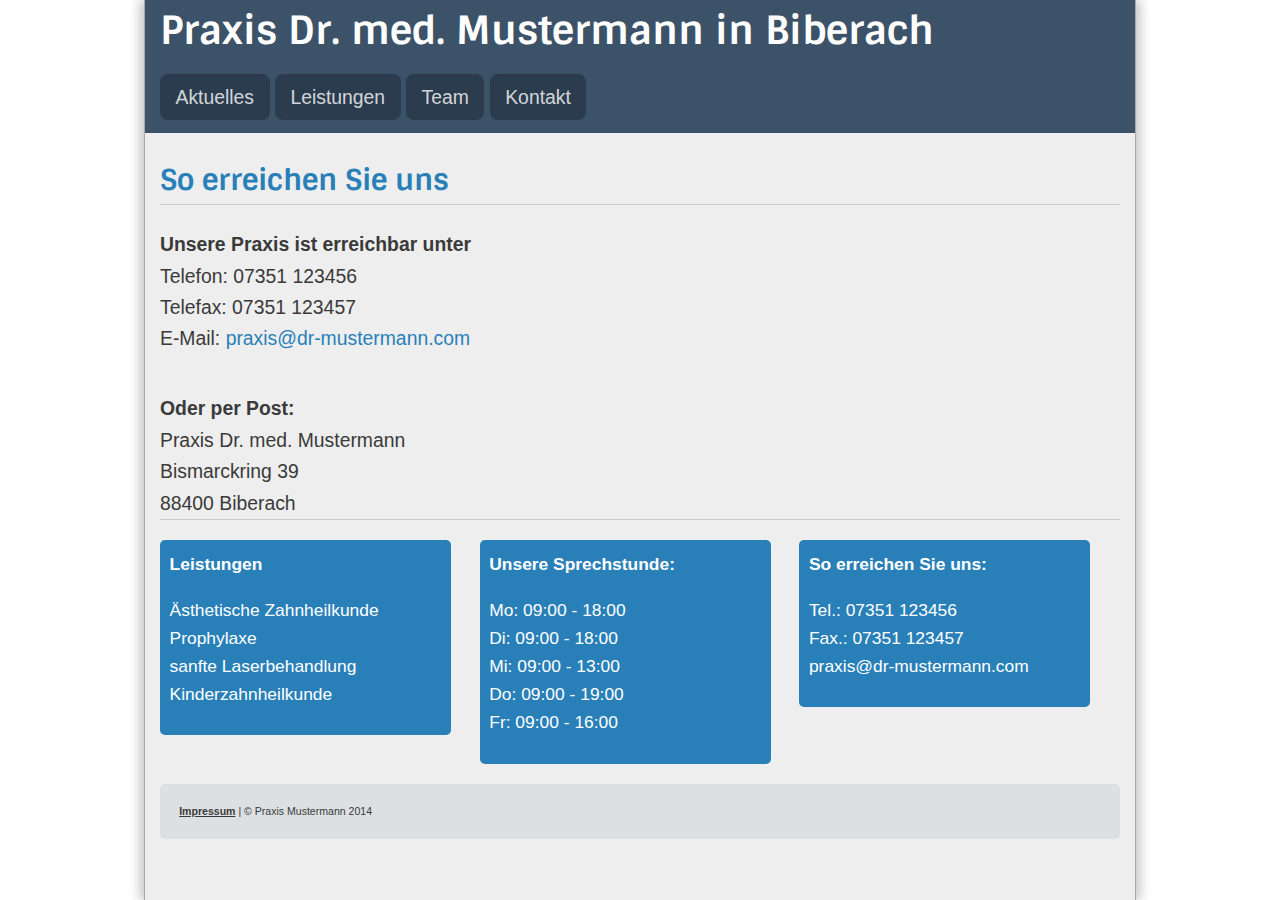
==== kontakt.html @ 1936ccd7 "initial" ====
<!DOCTYPE html>
<html>
<head>
	<meta charset="utf-8">
	<meta name="viewport" content="width=device-width">
	<title>Praxis Dr. med. Mustermann Biberach</title>
	<link rel="stylesheet" href="http://fonts.googleapis.com/css?family=Sintony:700">
	<link href="css/style.css" rel="stylesheet" type="text/css">
</head>
<body>
	<div id="root">
		<header>
		<h1>Praxis Dr. med. Mustermann in Biberach</h1>
			<nav class="main-nav">
				<ul>
					<li><a href="index.html">Aktuelles</a></li>
					<li><a href="leistungen.html">Leistungen</a></li>
					<li><a href="team.html">Team</a></li>
					<li><a href="kontakt.html">Kontakt</a></li>
				</ul>
			</nav>
		</header>
		
		<div class="content valign contact">
			<h2>So erreichen Sie uns</h2>
			<p><strong>Unsere Praxis ist erreichbar unter</strong><br />
				Telefon: 07351 123456<br />
				Telefax: 07351 123457<br />
				E-Mail: <a href="mailto:praxis@dr-mustermann.com">praxis@dr-mustermann.com</a><br /></p>
			<p>
				<strong>Oder per Post:</strong><br/>
				Praxis Dr. med. Mustermann<br />
				Bismarckring 39<br />
				88400 Biberach
			</p>
			<iframe class="maps" src="https://www.google.com/maps/embed?pb=!1m5!3m3!1m2!1s0x479bc577d7fce707%3A0x279aa5001b2e9f08!2sBismarckring+39%2C+88400+Biberach+an+der+Ri%C3%9F!5e0!3m2!1sde!2sde!4v1390319111762" width="400" height="300" frameborder="0" style="border:0"></iframe>
		</div>
		
		<div class="infobox">
			<strong>Leistungen</strong>
			<ul class="services">
				<li>Ästhetische Zahnheilkunde</li>
				<li>Prophylaxe</li>
				<li>sanfte Laserbehandlung</li>
				<li>Kinderzahnheilkunde</li>
			</ul>
		</div>
			
		<div class="infobox">
			<strong>Unsere Sprechstunde:</strong>
			<ul>
				<li>Mo: 09:00 - 18:00</li>
				<li>Di: 09:00 - 18:00</li>
				<li>Mi: 09:00 - 13:00</li>
				<li>Do: 09:00 - 19:00</li>
				<li>Fr: 09:00 - 16:00</li>
			</ul>
		</div>
		
		<div class="infobox">
			<strong>So erreichen Sie uns:</strong>
			<ul>
				<li>Tel.: 07351 123456</li>
				<li>Fax.: 07351 123457</li>
				<li><a href="#">praxis@dr-mustermann.com</a></li>
			</ul>	
		</div>
		
		<footer class="main-footer">
			<a href="#" title="Impressum &and; Rechtliches">Impressum</a> | &copy; Praxis Mustermann 2014
		</footer>
	</div>
</body>
</html>
---- css/style.css ----
@font-face {
	font-family: 'icomoon';
	src:url('../fonts/icomoon.eot');
	src:url('../fonts/icomoon.eot?#iefix') format('embedded-opentype'),
		url('../fonts/icomoon.woff') format('woff'),
		url('../fonts/icomoon.ttf') format('truetype'),
		url('../fonts/icomoon.svg#icomoon') format('svg');
}

html, body {
	margin: 0;
	padding: 0;
	height: 100%;
	font: 1.1em/1.62 sans-serif;
	color: #3a3a3a;
}

h1,
h2,
h3 {
	font-family: 'Sintony', sans-serif;
	color: #2980B9;
}

h1 {
	display: inline;
	color: #fff;
}

h2, h3 {
	margin-bottom: -5px;
	border-bottom: 1px solid #ccc;
	margin-bottom: 5px;
}

h3 {
	border: none;
}

header {
	background-color: #3C5269;
	overflow: hidden;
	margin-right: -15px;
	margin-left: -15px;
	padding: 0 15px;
}

#root {
	max-width: 960px;
	min-height: 100%;
	margin: 0 auto;
	box-shadow: 5px 0 10px #ccc, -5px 0 10px #ccc;
	border-left: 1px solid #aaa;
	border-right: 1px solid #aaa;
	background-color: #EEE;
	padding: 0 15px;
}

.main-nav ul {
	padding-left: 0;
}

.main-nav li {
	display: inline;
	background-color: #2B3C4E;
	border-radius: 8px;
	padding: .6em .8em;
	margin-top: 1px;
}

.main-nav li a, 
.main-nav li a:visited, 
.main-nav li a:hover {
	color: rgba(255,255,255, .8);
	text-decoration: none;
}

.content {
	max-width: 960px;
	margin-bottom: 20px;
	border-bottom: 1px solid #ccc;
}

.content a, .content a:visited, .content a:hover {
	color: #2980B9;
	text-decoration: none;
}

.content p {
	width: 75%;
	float: left;
}

.content img {
	width: 20%;
	margin-left: 30px;	
}

.content .maps {
	width: 40%;
	margin-left: 10px;
}

.contact p {
	width: 55%;
}

.infobox {
	width: 28.3%;
	height: auto;
	background-color: #2980B9;
	color: #fff;
	border-radius: 5px;
	margin-right: 3%;
	margin-bottom: 20px;
	padding: 1%;
	float: left;
	font-size: 90%;

}

.infobox a, .infobox a:visited, .infobox a:hover {
	color: #fff;
	text-decoration: none;
}

.infobox li {
	list-style-type: none;
}

.infobox ul {
	padding-left: 0;
}

.services, .services li {
	word-wrap: break-word;
}


.main-footer {
	background-color: #DDE0E2;
	padding: 2%;
	border-radius: 5px;
	clear: both;
	font-size: 0.6rem;
}

.main-footer a, .main-footer a:visited, .main-footer a:hover {
	color: #3a3a3a;
	font-weight: bold;
}

.valign {
  position: relative;
  top: 50%;
}

/* Smartphone */

@media not screen and (min-width: 768px) {
	.main-nav li {
		display: block;
	}
	
	.infobox {
		width: 95%;
	}
	
	.content img {
		width: auto;
		padding: 0 5px;
		margin: 0 auto;
	}
	
	.content p {
		width: 95%;
	}
	
	.content .maps {
		width: 95%;
	}
}
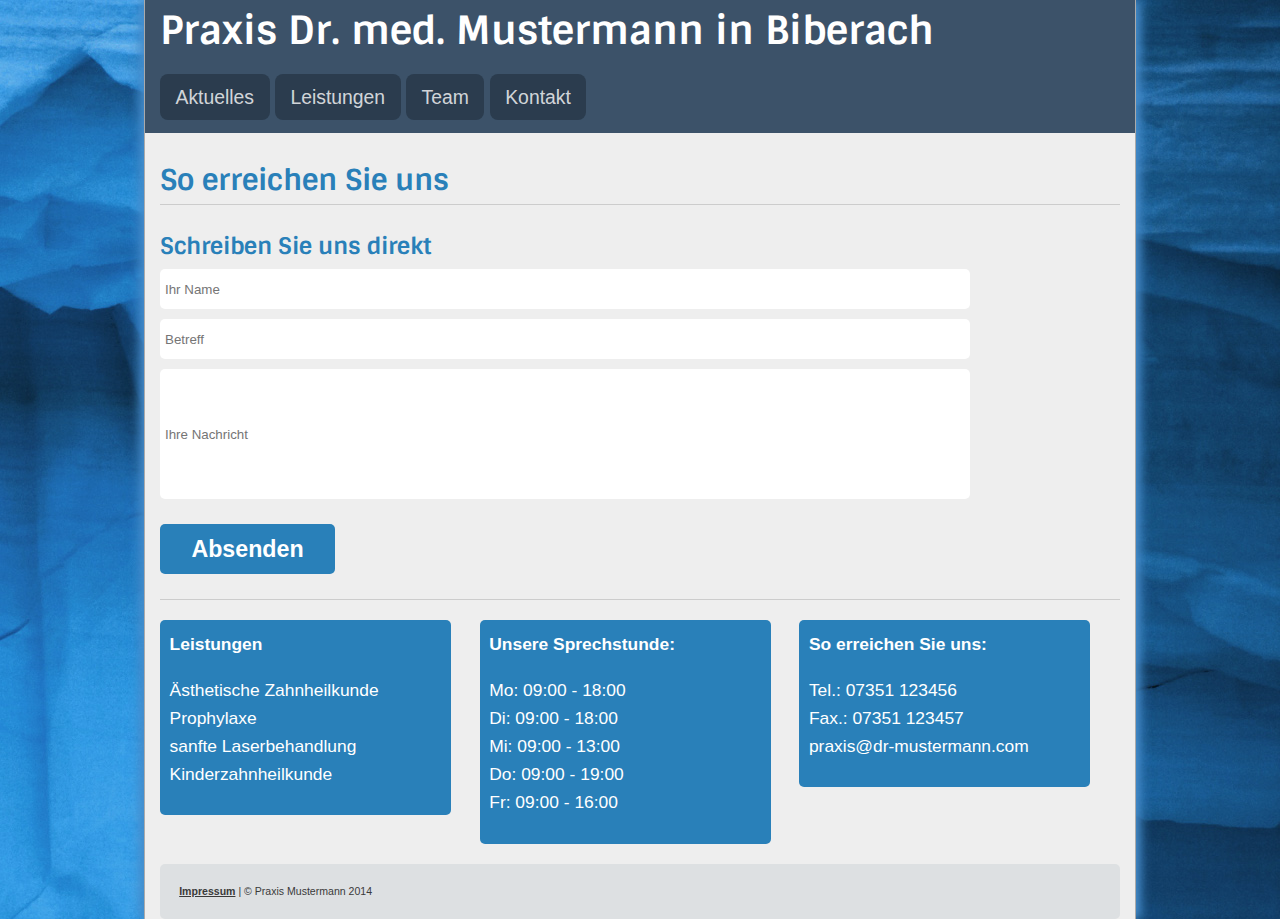
==== commit 19ec958f: "updated" ====
--- a/kontakt.html
+++ b/kontakt.html
@@ -21,19 +21,15 @@
 			</nav>
 		</header>
 		
-		<div class="content valign contact">
+		<div class="content valign">
 			<h2>So erreichen Sie uns</h2>
-			<p><strong>Unsere Praxis ist erreichbar unter</strong><br />
-				Telefon: 07351 123456<br />
-				Telefax: 07351 123457<br />
-				E-Mail: <a href="mailto:praxis@dr-mustermann.com">praxis@dr-mustermann.com</a><br /></p>
-			<p>
-				<strong>Oder per Post:</strong><br/>
-				Praxis Dr. med. Mustermann<br />
-				Bismarckring 39<br />
-				88400 Biberach
-			</p>
-			<iframe class="maps" src="https://www.google.com/maps/embed?pb=!1m5!3m3!1m2!1s0x479bc577d7fce707%3A0x279aa5001b2e9f08!2sBismarckring+39%2C+88400+Biberach+an+der+Ri%C3%9F!5e0!3m2!1sde!2sde!4v1390319111762" width="400" height="300" frameborder="0" style="border:0"></iframe>
+			<h3>Schreiben Sie uns direkt</h3>
+			<form method="post" action"/">
+				<input name="name" placeholder="Ihr Name" type="text">
+				<input name="subject" placeholder="Betreff" type="text">
+				<input name="comment" placeholder="Ihre Nachricht" type="textarea">
+				<input value="Absenden" type="submit">
+			</form>
 		</div>
 		
 		<div class="infobox">
--- a/css/style.css
+++ b/css/style.css
@@ -13,6 +13,7 @@
 	height: 100%;
 	font: 1.1em/1.62 sans-serif;
 	color: #3a3a3a;
+	background: url('../img/Background.jpg') top left 100% no-repeat;
 }
 
 h1,
@@ -45,11 +46,38 @@
 	padding: 0 15px;
 }
 
+input {
+	width: 800px;
+	height: 30px;
+	margin-bottom: 10px;
+	display: block;
+	border: none;
+	border-radius: 5px;
+	padding: 5px;
+}
+
+input[type=submit] {
+	background-color: #2980B9;
+	color: #fff;
+	font-weight: bold;
+	font-size: 120%;
+	margin: 25px 0;
+	border-radius: 5px;
+	padding: 10px;
+	height: 50px;
+	width: 175px;
+}
+
+input[type="textarea"] {
+	height: 120px;
+}
+
+
 #root {
 	max-width: 960px;
 	min-height: 100%;
 	margin: 0 auto;
-	box-shadow: 5px 0 10px #ccc, -5px 0 10px #ccc;
+	box-shadow: 5px 0 10px #468DCB, -5px 0 10px #468DCB;
 	border-left: 1px solid #aaa;
 	border-right: 1px solid #aaa;
 	background-color: #EEE;
@@ -93,16 +121,12 @@
 
 .content img {
 	width: 20%;
-	margin-left: 30px;	
-}
-
-.content .maps {
-	width: 40%;
-	margin-left: 10px;
-}
-
-.contact p {
-	width: 55%;
+	margin-left: 30px;
+	border-radius: 15px;	
+}
+
+.content form {
+	width: 80%;
 }
 
 .infobox {
@@ -158,12 +182,15 @@
 /* Smartphone */
 
 @media not screen and (min-width: 768px) {
+	html, body {
+		background: none;
+	}
 	.main-nav li {
 		display: block;
 	}
 	
 	.infobox {
-		width: 95%;
+		width: 98%;
 	}
 	
 	.content img {
@@ -176,7 +203,11 @@
 		width: 95%;
 	}
 	
-	.content .maps {
-		width: 95%;
+	.content input {
+		width: 276px;
+	}
+	
+	.content input[type="submit"] {
+		width: 285px;
 	}
 }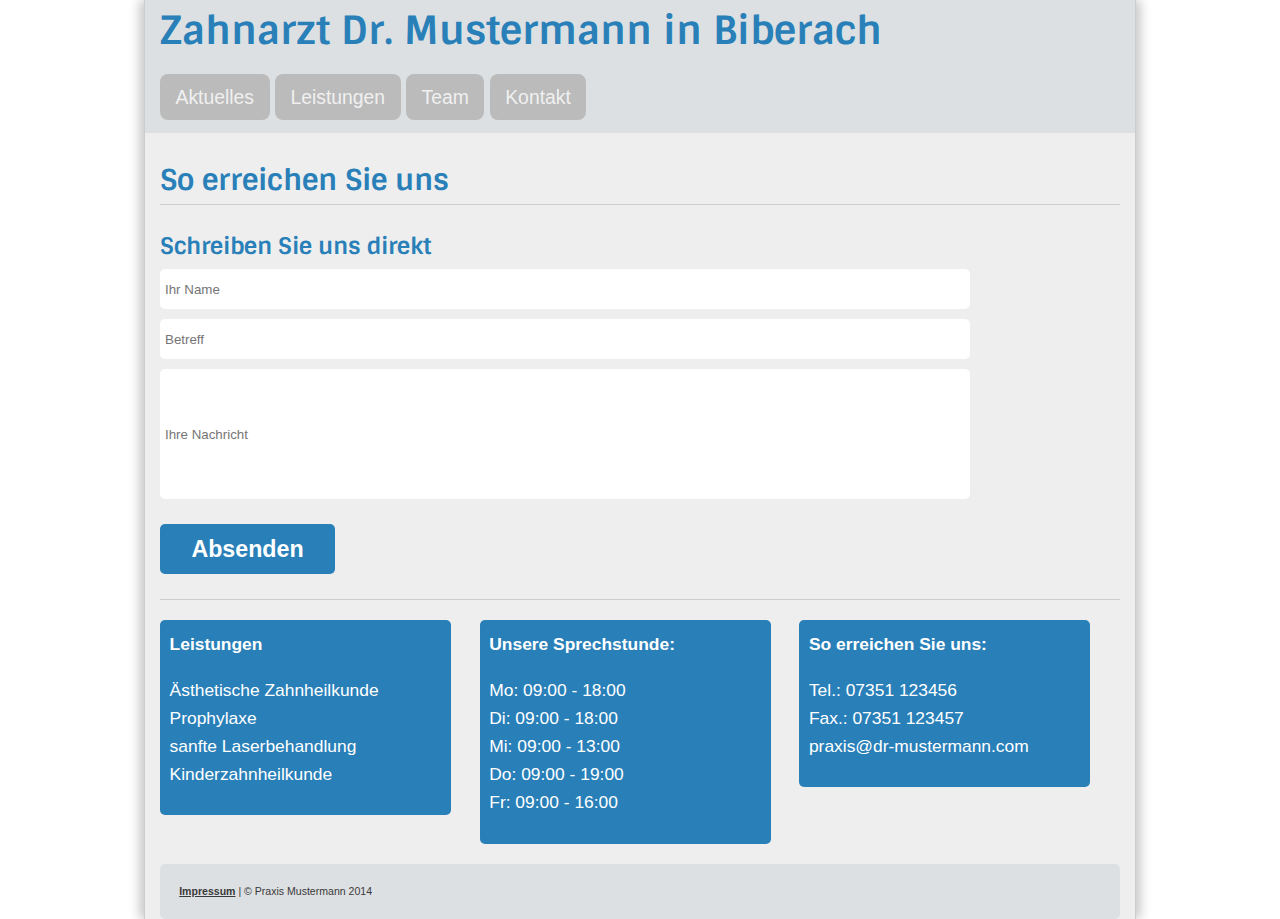
==== commit e27f4f4c: "update" ====
--- a/kontakt.html
+++ b/kontakt.html
@@ -3,14 +3,14 @@
 <head>
 	<meta charset="utf-8">
 	<meta name="viewport" content="width=device-width">
-	<title>Praxis Dr. med. Mustermann Biberach</title>
+	<title>Zahnarzt Dr. Mustermann in Biberach</title>
 	<link rel="stylesheet" href="http://fonts.googleapis.com/css?family=Sintony:700">
 	<link href="css/style.css" rel="stylesheet" type="text/css">
 </head>
 <body>
 	<div id="root">
 		<header>
-		<h1>Praxis Dr. med. Mustermann in Biberach</h1>
+		<h1>Zahnarzt Dr. Mustermann in Biberach</h1>
 			<nav class="main-nav">
 				<ul>
 					<li><a href="index.html">Aktuelles</a></li>
--- a/css/style.css
+++ b/css/style.css
@@ -13,7 +13,6 @@
 	height: 100%;
 	font: 1.1em/1.62 sans-serif;
 	color: #3a3a3a;
-	background: url('../img/Background.jpg') top left 100% no-repeat;
 }
 
 h1,
@@ -25,7 +24,6 @@
 
 h1 {
 	display: inline;
-	color: #fff;
 }
 
 h2, h3 {
@@ -39,7 +37,7 @@
 }
 
 header {
-	background-color: #3C5269;
+	background-color: #DDE0E2;
 	overflow: hidden;
 	margin-right: -15px;
 	margin-left: -15px;
@@ -77,9 +75,9 @@
 	max-width: 960px;
 	min-height: 100%;
 	margin: 0 auto;
-	box-shadow: 5px 0 10px #468DCB, -5px 0 10px #468DCB;
-	border-left: 1px solid #aaa;
-	border-right: 1px solid #aaa;
+	box-shadow: 5px 0 10px #ccc, -5px 0 10px #ccc;
+	border-left: 1px solid #ccc;
+	border-right: 1px solid #ccc;
 	background-color: #EEE;
 	padding: 0 15px;
 }
@@ -90,7 +88,7 @@
 
 .main-nav li {
 	display: inline;
-	background-color: #2B3C4E;
+	background-color: #bbb;
 	border-radius: 8px;
 	padding: .6em .8em;
 	margin-top: 1px;
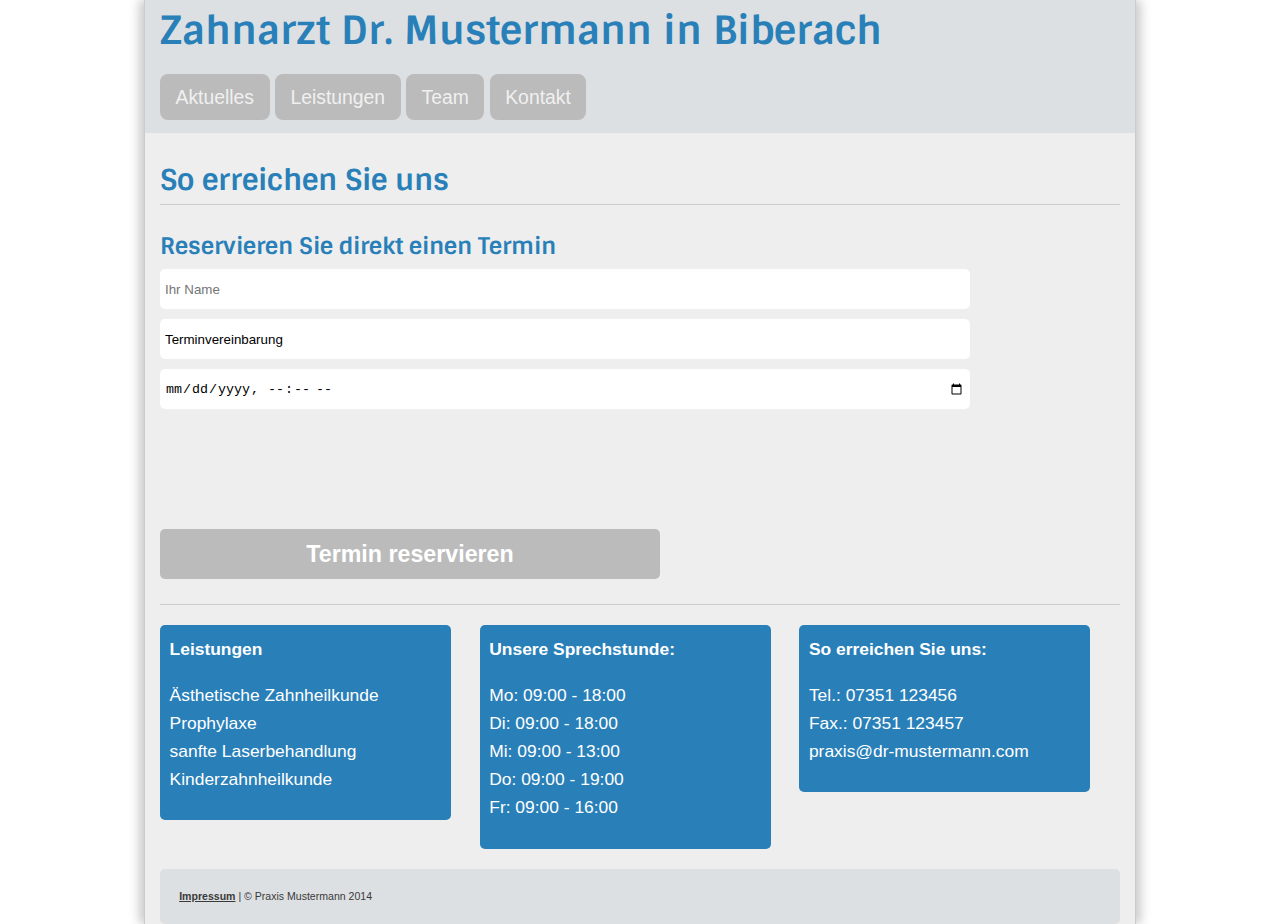
==== commit 9150ed01: "update" ====
--- a/kontakt.html
+++ b/kontakt.html
@@ -6,6 +6,12 @@
 	<title>Zahnarzt Dr. Mustermann in Biberach</title>
 	<link rel="stylesheet" href="http://fonts.googleapis.com/css?family=Sintony:700">
 	<link href="css/style.css" rel="stylesheet" type="text/css">
+
+	<style type="text/css">
+		input[type="submit"] {
+			margin-top: 120px;
+		}
+	</style>
 </head>
 <body>
 	<div id="root">
@@ -23,12 +29,12 @@
 		
 		<div class="content valign">
 			<h2>So erreichen Sie uns</h2>
-			<h3>Schreiben Sie uns direkt</h3>
+			<h3>Reservieren Sie direkt einen Termin</h3>
 			<form method="post" action"/">
 				<input name="name" placeholder="Ihr Name" type="text">
-				<input name="subject" placeholder="Betreff" type="text">
-				<input name="comment" placeholder="Ihre Nachricht" type="textarea">
-				<input value="Absenden" type="submit">
+				<input name="subject" value="Terminvereinbarung" type="text">
+				<input name="date" placeholder="Ihre Nachricht" type="datetime-local">
+				<input value="Termin reservieren" type="submit">
 			</form>
 		</div>
 		
--- a/css/style.css
+++ b/css/style.css
@@ -55,7 +55,7 @@
 }
 
 input[type=submit] {
-	background-color: #2980B9;
+	background-color: #bbb;
 	color: #fff;
 	font-weight: bold;
 	font-size: 120%;
@@ -63,7 +63,7 @@
 	border-radius: 5px;
 	padding: 10px;
 	height: 50px;
-	width: 175px;
+	width: 500px;
 }
 
 input[type="textarea"] {
